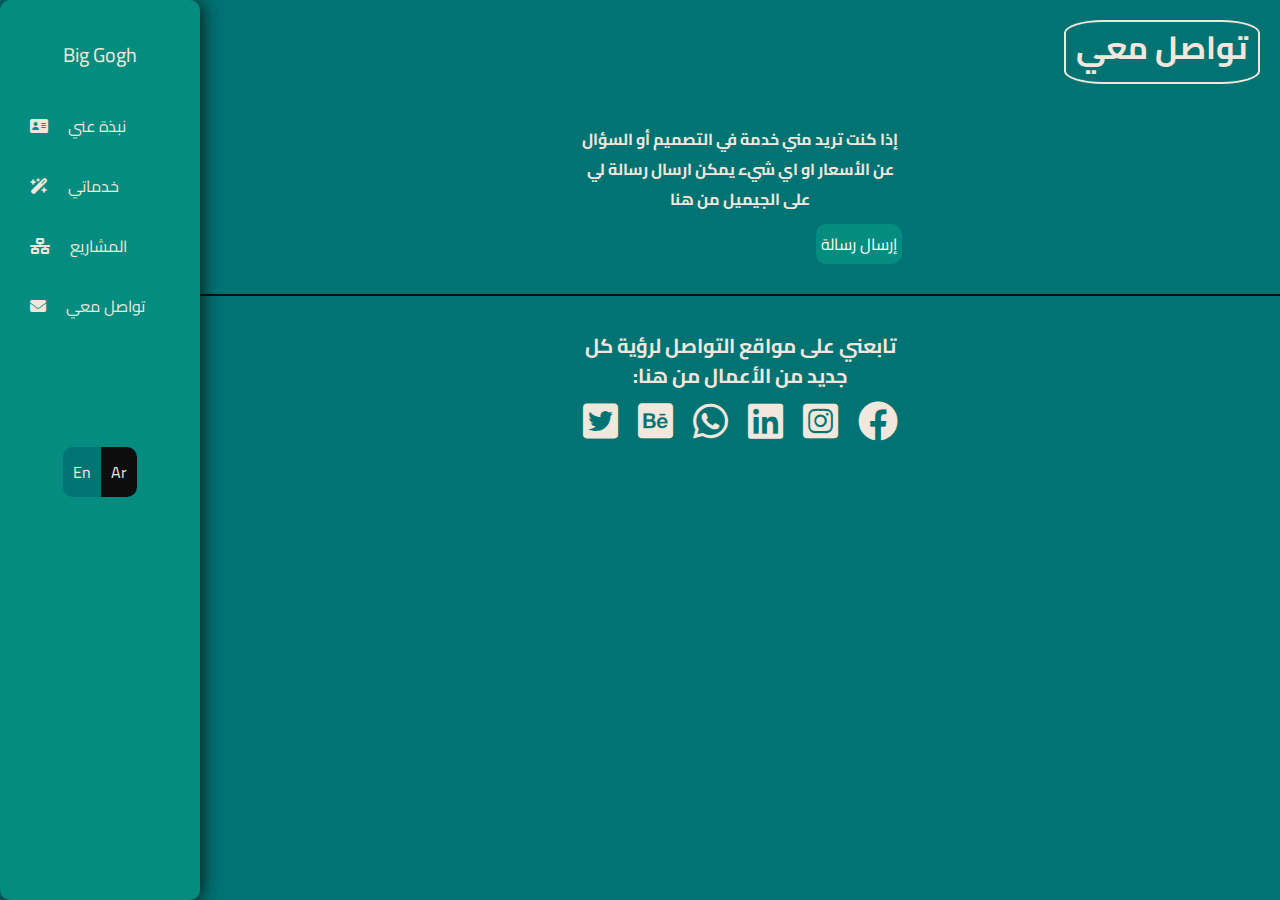
==== Contact-ar.html @ 70f97179 "الإصدار التجريبي V1.2" ====
<!DOCTYPE html>
<html lang="en">

<head>
    <meta charset="UTF-8">
    <meta name="viewport" content="width=device-width, initial-scale=1.0">
    <!-- main css file -->
    <link rel="stylesheet" href="css/style-ar.css" />
    <!-- normalize css file & render all Elements-->
    <link rel="stylesheet" href="css/normalize.css" />
    <!-- icons css  -->
    <link rel="stylesheet" href="css/all.min.css" />
    <!-- Font Open Sans -->
    <link rel="preconnect" href="https://fonts.googleapis.com">
    <link rel="preconnect" href="https://fonts.gstatic.com" crossorigin>
    <link href="https://fonts.googleapis.com/css2?family=Open+Sans:wght@300;400;500;600;700;800&display=swap"
        rel="stylesheet">
    <!-- Font Cairo -->
    <link rel="preconnect" href="https://fonts.googleapis.com">
    <link rel="preconnect" href="https://fonts.gstatic.com" crossorigin>
    <link href="https://fonts.googleapis.com/css2?family=Cairo:wght@200;300;400;500;600;700;800;900;1000&display=swap"
        rel="stylesheet">
    <title>Big Gogh - Contact</title>
</head>

<body>
    <div class="minAl">
        <div class="all">
            <div class="logo">
                <p>Big Gogh</p>
            </div>
            <nav>
                <ul>
                    <li><a href="Profile-ar.html"><i class="fa-solid fa-address-card"></i><span>نبذة عني</span></a></li>
                    <li><a href="Servises-ar.html"><i
                                class="fa-solid fa-wand-magic-sparkles"></i><span>خدماتي</span></a>
                    </li>
                    <li><a href="Projcts-ar.html"><i class="fa-solid fa-network-wired"></i><span>المشاريع</span></a>
                    </li>
                    <li><a href="Contact-ar.html"><i class="fa-solid fa-envelope"></i><span>تواصل معي</span></a></li>
                </ul>
            </nav>
            <div class="lang"><a href="Contact-en.html">en</a><a href="Contact-ar.html">ar</a></div>

        </div>
        <div class="Contact">
            <h1>تواصل معي</h1>
            <div class="email">
                <p>إذا كنت تريد مني خدمة في التصميم أو السؤال عن الأسعار او اي شيء يمكن ارسال رسالة لي على الجيميل من
                    هنا</p>
                <a href="mailto:">إرسال رسالة</a>
            </div>
            <hr>
            <div class="Social">
                <p>تابعني على مواقع التواصل لرؤية كل جديد من الأعمال من هنا:</p>
                <div class="ico">
                    <a href="https://www.facebook.com/profile.php?id=100003855825665" target="_blank"
                        rel="noopener noreferrer"><i class="fa-brands fa-facebook"></i></a>
                    <a href="https://www.instagram.com/big_gogh?fbclid=IwAR1AK0oRv5eSG5tpn4CHUmguhOqsIsz9i-7RYZkivqjBrI7475-pJjQdSoIs"
                        target="_blank" rel="noopener noreferrer"><i class="fa-brands fa-square-instagram"></i></a>
                    <a href="https://www.linkedin.com/in/omar-a-alallah-759572247/" target="_blank"
                        rel="noopener noreferrer"><i class="fa-brands fa-linkedin"></i></a>
                    <a href="https://www.linkedin.com/in/omar-a-alallah-759572247/" target="_blank"
                        rel="noopener noreferrer"><i class="fa-brands fa-whatsapp"></i></a>
                    <a href="https://www.linkedin.com/in/omar-a-alallah-759572247/" target="_blank"
                        rel="noopener noreferrer"><i class="fa-brands fa-square-behance"></i></a>
                    <a href="https://twitter.com/Big_Gogh" target="_blank" rel="noopener noreferrer"><i
                            class="fa-brands fa-square-twitter"></i></a>
                </div>
            </div>
        </div>
</body>

</html>
---- css/style-ar.css ----
:root {
    --firstColor: #027373;
    --secondColor: #038C7F;
    --thirdColor: #A9D9D0;
    --forthColor: #F2E7DC;
    --fifthColor: #0D0D0D;
}

* {
    -webkit-box-sizing: border-box;
    -moz-box-sizing: border-box;
    box-sizing: border-box;
}

html {
    scroll-behavior: smooth;
}

body {
    color: var(--forthColor);
    background-color: var(--firstColor);
    line-height: 30px;
    text-transform: capitalize;
    font-family: 'Cairo', sans-serif;
}

/* start  */
.minAl {
    min-height: 100vh;
    display: grid;
    grid-template-columns: auto 1fr;
}

.minAl .all {
    display: flex;
    flex-direction: column;
    background-color: var(--secondColor);
    border-radius: 10px;
    box-shadow: 1px 1px 20px 0px var(--fifthColor);
    text-align: center;
    z-index: 1000;
}

.all nav ul {
    display: flex;
    flex-direction: column;
    gap: 10px;
    list-style: none;
    padding-left: inherit;
}


.all nav ul li a {
    text-decoration: none;
    color: var(--forthColor);
    display: flex;
    gap: 20px;
    width: 100%;
    justify-content: start;
    align-items: center;
    padding: 10px;
    transition: .2s;
    border-radius: 5px;
}

.all nav ul li a:hover,
.all nav ul li a:active {
    background-color: var(--firstColor);
}

/* medium */
@media (min-width: 768px) {
    .all {
        width: 200px;
        padding: 20px;
    }

    .all .logo p {
        font-size: 13px;
        margin-bottom: 15px;
    }

    .all .logo p {
        font-size: 20px;
        margin-bottom: 15px;
    }

}

@media (max-width: 767px) {
    .all {
        width: 58px;
        padding: 10px;
    }

    .all .logo p {
        font-size: 13px;
        margin-bottom: 15px;
    }

    .all ul li a span {
        display: none;
    }
}

/* End */
div h1 {
    text-align: center;
    border: 2px solid var(--forthColor);
    margin: 20px;
    padding: 10px;
    border-radius: 20%;
    width: fit-content;
    padding-bottom: 20px;
}

.Profile .box {
    background-color: var(--secondColor);
    padding: 20px;
    margin-top: 100px;
    position: relative;
    padding-top: 60px;
    border-left: 5px solid #027373;
    animation: scaleOne .9s linear 0s;
}

@keyframes scaleOne {
    0% {
        transform: scale(0) translate(0px, -100px);
        ;
    }

    50% {
        transform: scale(.5) translate(0px, -50px);
    }

    100% {
        transform: scale(1) translate(0px, 0px);
        ;
    }

}

.Profile .box img {
    width: 150px;
    border-radius: 50%;
    position: absolute;
    border: 5px solid #038c7f;
    right: 25px;
    top: -75px;
}

/* End Pro */
/* Start ser */
.boxser {
    background-color: var(--secondColor);
    box-shadow: 0 12px 20px 0 #00000038;
    padding: 20px;
    position: relative;
    margin-top: 30px;
    animation: scaleOne .9s linear 0s;
    counter-increment: services;
    transition: .4s;
}

.boxser:hover {
    transform: translateY(-10px);
    background-color: var(--fifthColor);
}

.boxser i {
    font-size: 50px;
    color: var(--thirdColor);
}

.boxser .info a {
    text-decoration: none;
    color: var(--thirdColor);
    font-size: 14px;
    z-index: 1;
}

.allboxes {
    display: flex;
    flex-wrap: wrap;
    gap: 15px;
    justify-content: center;
    align-items: center;
    text-align: center;
}

.info {
    display: flex;
    justify-content: end;
    background-color: #027373;
    position: absolute;
    width: 100%;
    left: 0;
    bottom: -20px;
    padding: 10px;
    box-shadow: 0 0 10px 0 #0000004f;
}

.info::before {
    content: "0" counter(services);
    position: absolute;
    background-color: var(--secondColor);
    right: 0;
    top: 0;
    height: 100%;
    width: 40px;
    font-size: 25px;
    font-weight: bold;
    display: flex;
    justify-content: start;
    align-items: center;
    padding-right: 15px;
    padding-left: 12px;
}

.info::after {
    content: " ";
    position: absolute;
    background-color: #027373;
    right: 52px;
    top: 0;
    height: 100%;
    width: 40px;
    transform: skewX(30deg);
}

/* End ser */
/* Start Projct */
.allboxes .boxpro {
    padding: 15px;
    background-color: var(--thirdColor);
    box-shadow: 0px 12px 20px 0px rgb(0 0 0 / 13%), 0px 2px 4px 0px rgb(0 0 0 / 12%);
    animation: scaleOne .9s linear 0s;

}

.allboxes .boxpro .photo {
    overflow: hidden;
    position: relative;
}

.allboxes .boxpro .photo:hover::before {
    content: "";
    position: absolute;
    top: 50%;
    left: 50%;
    transform: translate(-50%, -50%);
    background-color: rgb(255 255 255 / 20%);
    width: 0;
    height: 0;
    opacity: 0;
    z-index: 2;
    animation: flashing .7s;
}

.allboxes .boxpro .photo img {
    max-width: 225px;
    display: block;
    transition: .2s;
}

.allboxes .boxpro .photo:hover img {
    transform: rotate(5deg) scale(1.1);
}

@keyframes flashing {

    0%,
    40% {
        opacity: 1;
    }

    100% {
        opacity: 0;
        width: 200%;
        height: 200%;
    }
}

.Projcts,
.Profile,
.Servises,
.Contact {
    margin-bottom: 100px;
}

/* End Projcts */
/* Start Contact */
.email {
    padding: 20px;
    position: relative;
    animation: scaleOne .9s linear 0s;

}

.email p {
    text-align: center;
    max-width: 330px;
    margin: auto;
    font-weight: bold;
}

.email a {
    position: absolute;
    right: 35%;
    bottom: -30px;
    text-decoration: none;
    color: white;
    background-color: var(--secondColor);
    padding: 5px;
    border-radius: 10px;
    transition: .3s;
}

.email a:hover {
    background-color: var(--fifthColor);
}

hr {
    margin-top: 60px;
    border: 1px solid var(--fifthColor);
    animation: scaleOne .9s linear 0s;

}

.Social {
    text-align: center;
    font-weight: bold;
    font-size: 20px;
    margin-top: 35px;
    animation: scaleOne .9s linear 0s;

}

.Social p {
    max-width: 350px;
    margin: auto;
}

.Social a {
    color: var(--thirdColor);
    font-size: 40px;
    margin: 10px;
}

.Social a i {
    color: var(--forthColor);
}

.ico {
    display: flex;
    flex-wrap: wrap;
    justify-content: center;
    align-items: center;
}

/* start lang */
.lang {
    display: flex;
    justify-content: center;
    align-items: center;
    margin-top: 100px;
    flex-wrap: wrap;
}

.lang a {
    text-decoration: none;
    color: var(--forthColor);
}

.lang a:nth-child(1) {
    background-color: var(--firstColor);
    padding: 10px;
    border-top-left-radius: 10px;
    border-bottom-left-radius: 10px;
}

.lang a:nth-child(2) {
    background-color: var(--fifthColor);
    padding: 10px;
    border-top-right-radius: 10px;
    border-bottom-right-radius: 10px;
}

div.all+div {
    direction: rtl;
}
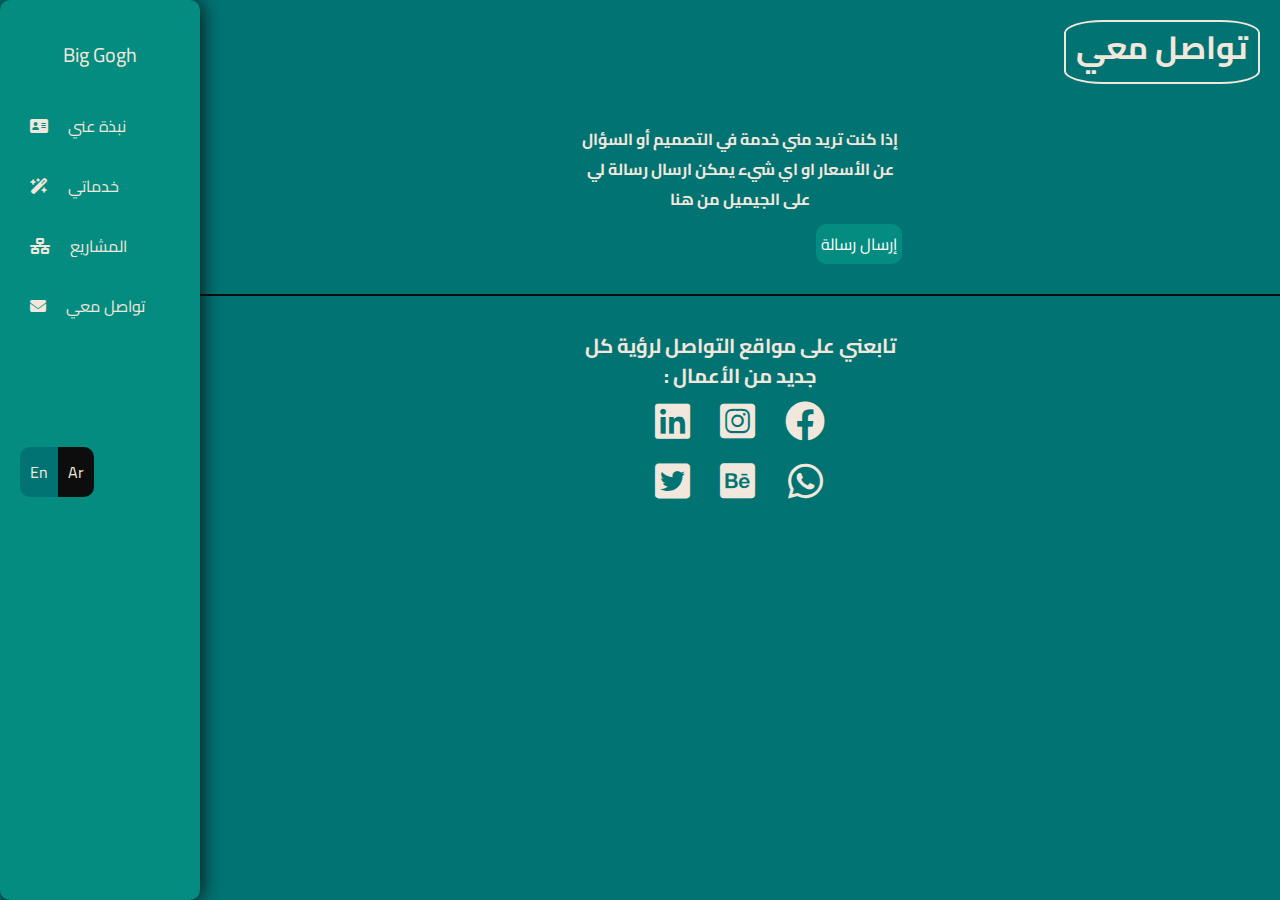
==== commit f7828649: "الإصدار التجريبي 1.02" ====
--- a/Contact-ar.html
+++ b/Contact-ar.html
@@ -52,7 +52,7 @@
             </div>
             <hr>
             <div class="Social">
-                <p>تابعني على مواقع التواصل لرؤية كل جديد من الأعمال من هنا:</p>
+                <p>تابعني على مواقع التواصل لرؤية كل جديد من الأعمال :</p>
                 <div class="ico">
                     <a href="https://www.facebook.com/profile.php?id=100003855825665" target="_blank"
                         rel="noopener noreferrer"><i class="fa-brands fa-facebook"></i></a>
@@ -60,8 +60,8 @@
                         target="_blank" rel="noopener noreferrer"><i class="fa-brands fa-square-instagram"></i></a>
                     <a href="https://www.linkedin.com/in/omar-a-alallah-759572247/" target="_blank"
                         rel="noopener noreferrer"><i class="fa-brands fa-linkedin"></i></a>
-                    <a href="https://www.linkedin.com/in/omar-a-alallah-759572247/" target="_blank"
-                        rel="noopener noreferrer"><i class="fa-brands fa-whatsapp"></i></a>
+                    <a href="https://wa.me/+201099199102" target="_blank" rel="noopener noreferrer"><i
+                            class="fa-brands fa-whatsapp"></i></a>
                     <a href="https://www.linkedin.com/in/omar-a-alallah-759572247/" target="_blank"
                         rel="noopener noreferrer"><i class="fa-brands fa-square-behance"></i></a>
                     <a href="https://twitter.com/Big_Gogh" target="_blank" rel="noopener noreferrer"><i
--- a/css/style-ar.css
+++ b/css/style-ar.css
@@ -120,7 +120,7 @@
     margin-top: 100px;
     position: relative;
     padding-top: 60px;
-    border-left: 5px solid #027373;
+    margin-left: 5px;
     animation: scaleOne .9s linear 0s;
 }
 
@@ -173,7 +173,7 @@
     color: var(--thirdColor);
 }
 
-.boxser .info a {
+.boxser .info span {
     text-decoration: none;
     color: var(--thirdColor);
     font-size: 14px;
@@ -227,6 +227,27 @@
     height: 100%;
     width: 40px;
     transform: skewX(30deg);
+}
+
+.boxser:hover i,
+.boxser:hover h3 {
+    visibility: hidden;
+}
+
+.boxser:hover .info .Det {
+    visibility: visible;
+}
+
+.Det {
+    position: absolute;
+    bottom: 80%;
+    left: 0;
+    z-index: 100;
+    font-weight: 400;
+    padding: 5px;
+    visibility: hidden;
+    font-size: 14px;
+    line-height: 1.5;
 }
 
 /* End ser */
@@ -255,6 +276,7 @@
     height: 0;
     opacity: 0;
     z-index: 2;
+    cursor: pointer;
     animation: flashing .7s;
 }
 
@@ -353,10 +375,10 @@
 }
 
 .ico {
-    display: flex;
-    flex-wrap: wrap;
-    justify-content: center;
-    align-items: center;
+    display: grid;
+    grid-template-columns: auto auto auto;
+    width: 200px;
+    margin: auto;
 }
 
 /* start lang */
@@ -366,6 +388,9 @@
     align-items: center;
     margin-top: 100px;
     flex-wrap: wrap;
+    width: fit-content;
+    overflow: hidden;
+    border-radius: 10px;
 }
 
 .lang a {
@@ -376,15 +401,11 @@
 .lang a:nth-child(1) {
     background-color: var(--firstColor);
     padding: 10px;
-    border-top-left-radius: 10px;
-    border-bottom-left-radius: 10px;
 }
 
 .lang a:nth-child(2) {
     background-color: var(--fifthColor);
     padding: 10px;
-    border-top-right-radius: 10px;
-    border-bottom-right-radius: 10px;
 }
 
 div.all+div {
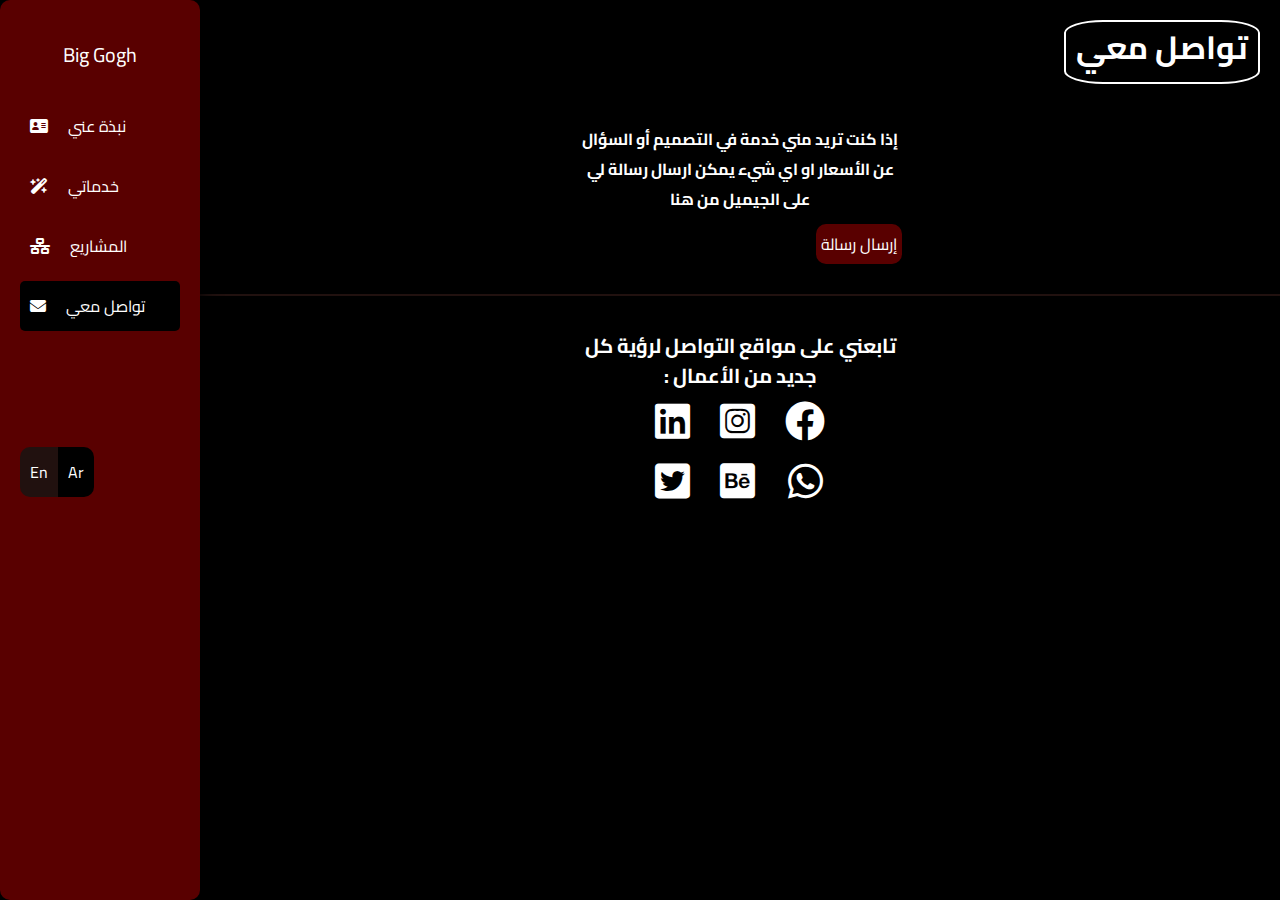
==== commit 672b5680: "Chang Color for all page" ====
--- a/Contact-ar.html
+++ b/Contact-ar.html
@@ -31,13 +31,15 @@
             </div>
             <nav>
                 <ul>
-                    <li><a href="Profile-ar.html"><i class="fa-solid fa-address-card"></i><span>نبذة عني</span></a></li>
+                    <li><a href="Profile-ar.html"><i class="fa-solid fa-address-card"></i><span>نبذة
+                                عني</span></a></li>
                     <li><a href="Servises-ar.html"><i
                                 class="fa-solid fa-wand-magic-sparkles"></i><span>خدماتي</span></a>
                     </li>
                     <li><a href="Projcts-ar.html"><i class="fa-solid fa-network-wired"></i><span>المشاريع</span></a>
                     </li>
-                    <li><a href="Contact-ar.html"><i class="fa-solid fa-envelope"></i><span>تواصل معي</span></a></li>
+                    <li><a class="active" href="Contact-ar.html"><i class="fa-solid fa-envelope"></i><span>تواصل
+                                معي</span></a></li>
                 </ul>
             </nav>
             <div class="lang"><a href="Contact-en.html">en</a><a href="Contact-ar.html">ar</a></div>
--- a/css/style-ar.css
+++ b/css/style-ar.css
@@ -1,9 +1,9 @@
 :root {
-    --firstColor: #027373;
-    --secondColor: #038C7F;
-    --thirdColor: #A9D9D0;
-    --forthColor: #F2E7DC;
-    --fifthColor: #0D0D0D;
+    --firstColor: #000000;
+    --secondColor: #590000;
+    --thirdColor: #814F4C;
+    --forthColor: white;
+    --fifthColor: #21110F;
 }
 
 * {
@@ -36,7 +36,7 @@
     flex-direction: column;
     background-color: var(--secondColor);
     border-radius: 10px;
-    box-shadow: 1px 1px 20px 0px var(--fifthColor);
+    box-shadow: 1px 1px 20px 0px var(--firstColor);
     text-align: center;
     z-index: 1000;
 }
@@ -64,7 +64,7 @@
 }
 
 .all nav ul li a:hover,
-.all nav ul li a:active {
+.all nav ul li a.active {
     background-color: var(--firstColor);
 }
 
@@ -145,7 +145,7 @@
     width: 150px;
     border-radius: 50%;
     position: absolute;
-    border: 5px solid #038c7f;
+    border: 5px solid var(--secondColor);
     right: 25px;
     top: -75px;
 }
@@ -174,10 +174,10 @@
 }
 
 .boxser .info span {
-    text-decoration: none;
     color: var(--thirdColor);
     font-size: 14px;
     z-index: 1;
+    padding: 10px;
 }
 
 .allboxes {
@@ -192,13 +192,12 @@
 .info {
     display: flex;
     justify-content: end;
-    background-color: #027373;
+    background-color: var(--firstColor);
     position: absolute;
     width: 100%;
     left: 0;
     bottom: -20px;
-    padding: 10px;
-    box-shadow: 0 0 10px 0 #0000004f;
+    box-shadow: 0 0 10px 0 #590000a3;
 }
 
 .info::before {
@@ -221,7 +220,7 @@
 .info::after {
     content: " ";
     position: absolute;
-    background-color: #027373;
+    background-color: var(--firstColor);
     right: 52px;
     top: 0;
     height: 100%;
@@ -374,6 +373,10 @@
     color: var(--forthColor);
 }
 
+.Social a i:hover {
+    color: var(--secondColor);
+}
+
 .ico {
     display: grid;
     grid-template-columns: auto auto auto;
@@ -399,12 +402,12 @@
 }
 
 .lang a:nth-child(1) {
+    background-color: var(--fifthColor);
+    padding: 10px;
+}
+
+.lang a:nth-child(2) {
     background-color: var(--firstColor);
-    padding: 10px;
-}
-
-.lang a:nth-child(2) {
-    background-color: var(--fifthColor);
     padding: 10px;
 }
 
